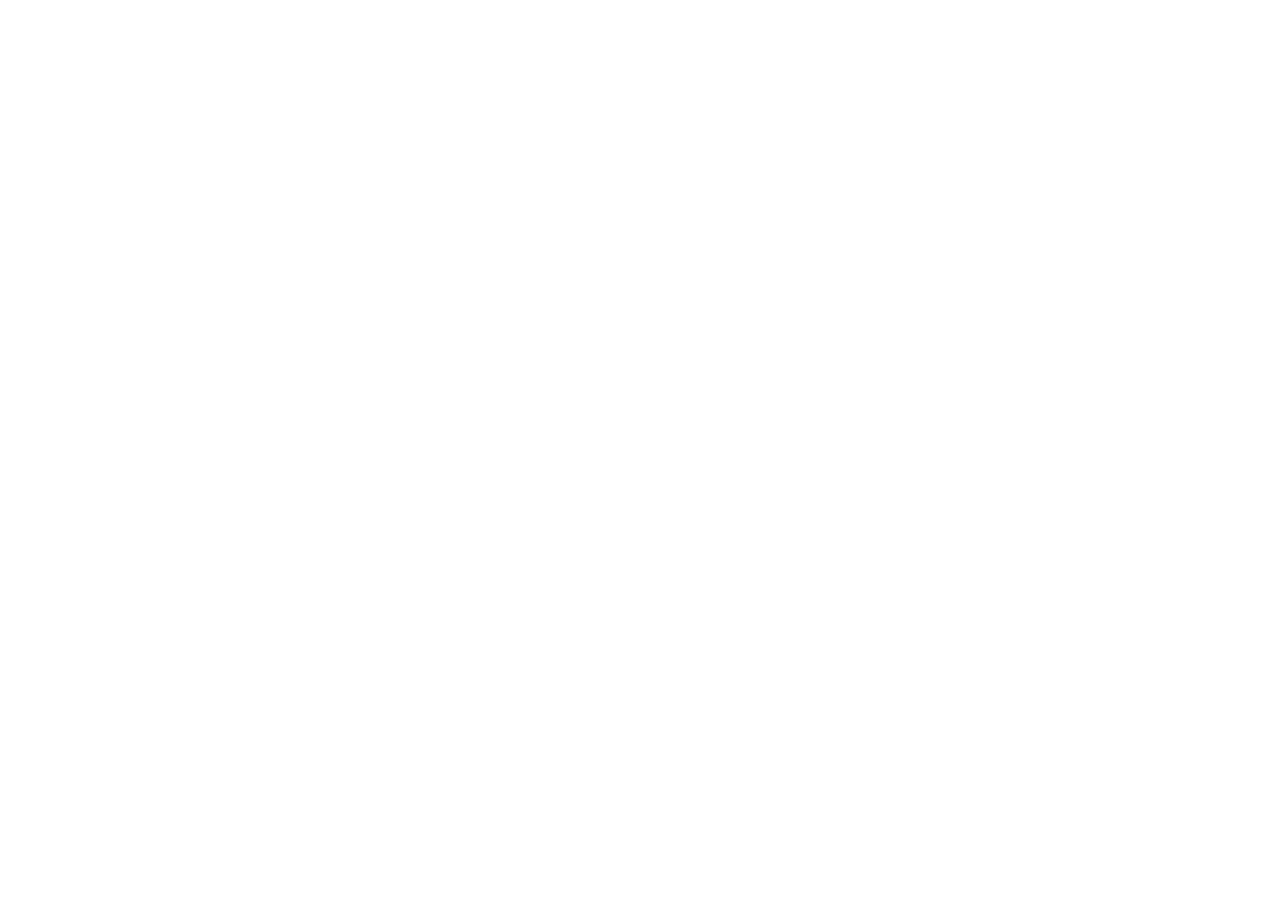
==== index.html @ dcf7b8a6 "Update index.html" ====
<!DOCTYPE html>
<html>
<head>
    <meta charset="utf-8" />
    <title>Page Title</title>
    <link rel="stylesheet" type="text/css" media="screen" href="main.css" />
    <script src="main.js"></script>
</head>
<body>

<form action=/submitted method="POST">


</form>

</body>
</html>
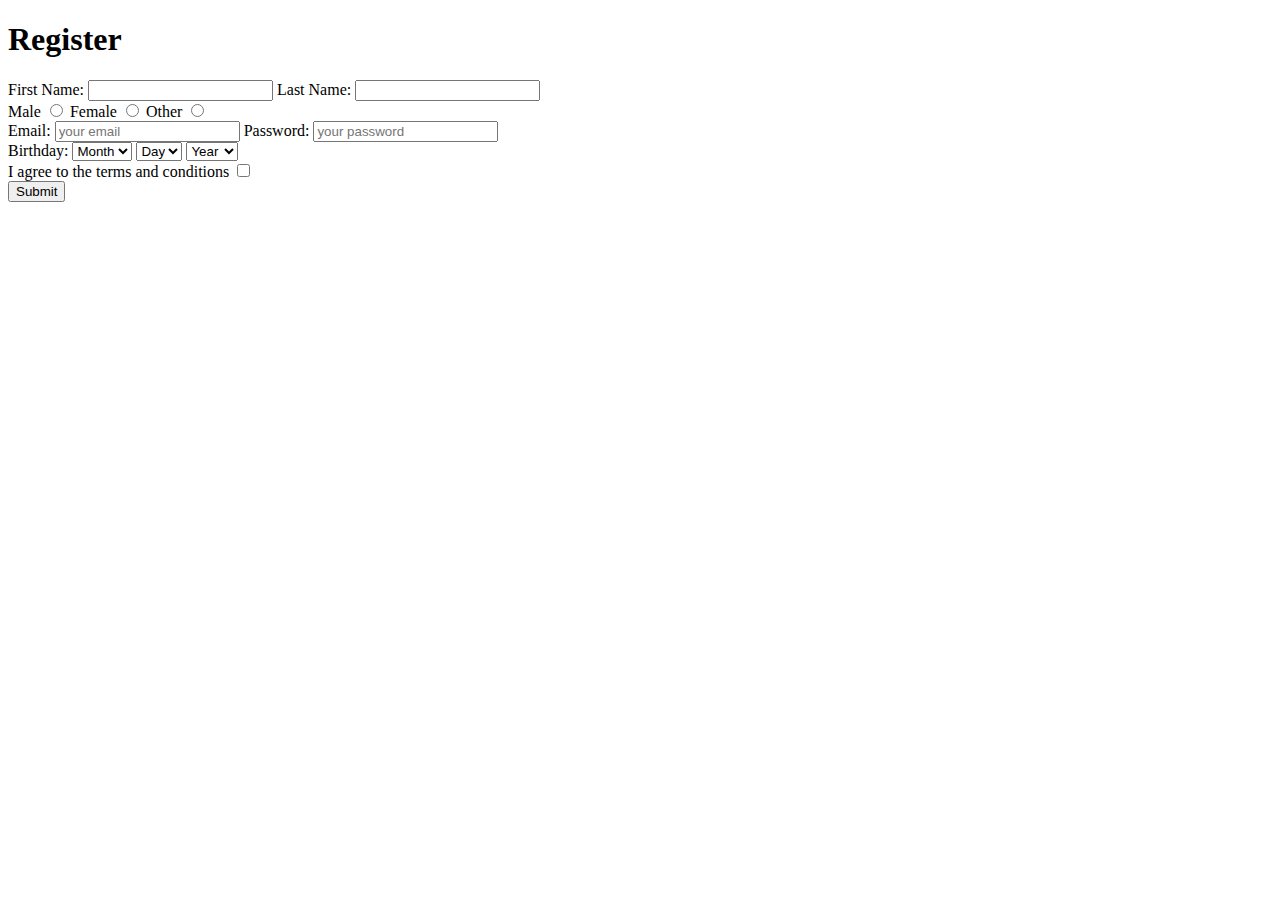
==== commit 63a48999: "forms exam" ====
--- a/index.html
+++ b/index.html
@@ -2,16 +2,89 @@
 <html>
 <head>
     <meta charset="utf-8" />
-    <title>Page Title</title>
+    <title>Form Demo</title>
     <link rel="stylesheet" type="text/css" media="screen" href="main.css" />
     <script src="main.js"></script>
 </head>
 <body>
 
-<form action=/submitted method="POST">
+<h1>Register</h1>
 
+<form>
+
+    <label for="fn">First Name:</label>
+    <input id="fn" type="text" required>
+    <label for="ln">Last Name:</label>
+    <input id="ln" type="text" required>
+    <br>
+    <label for="mal">Male</label>
+    <input name="sex" id="mal" type="radio" value="male">
+    <label for="fem">Female</label>
+    <input name="sex" id="fem" type="radio" value="female">
+    <label for="oth">Other</label>
+    <input name="sex" id="oth" type="radio" value="other">
+    <br>
+    <label for="email">Email:</label>
+    <input id="email" type="email" placeholder="your email" required>
+    <label for="pass">Password:</label>
+    <input id="pass" type="password" placeholder="your password" pattern=".{5,10}" required title="5 to 10 chars">
+    <br>
+    <label for="bday">Birthday:</label>
+    <select id="bday" name="Month">
+        <option>Month</option>
+        <option>01</option>
+    </select>
+    <select id="bday" name="Day">
+        <option>Day</option>
+        <option>01</option>
+    </select>
+    <select id="bday" name="Year">
+        <option>Year</option>
+        <option>1986</option>
+    </select>
+    <br>
+    <label for="terms">I agree to the terms and conditions</label>
+    <input name="terms" id="terms" type="checkbox">
+    <br>
+    <button>Submit</button>
+            
+    
 
 </form>
 
+<!-- <form action="https://google.com" method="get">
+
+<label for="un">Username: </label>
+<input id="un" type="email" placeholder="username" required>
+<br><br>
+<label for="pass">Password: </label> 
+<input id="pass" type="password" placeholder="password">
+<br><br>
+<input type="submit">
+</form>
+
+<p>----------------------------------------------</p>
+<p> Do you prefer cats or dogs?</p>
+<form>
+<input name="pets" id="dogs" type="radio" value="dogs">
+<label for="dogs">Dogs</label>  
+<br><br>
+<input name="pets" id="cats" type="radio" value="cats">
+<label for="cats">Cats</label>  
+<br><br>
+<p>Your favorite color?</p>
+<select name="color">
+    <option>green</option>
+    <option>blue</option>
+    <option>black</option>
+</select>
+<br><br>
+<p>----------------------------------------------</p>
+<p>Few words?</p>
+<textarea rows="10" cols="30"></textarea>
+<br><br>
+<button>Go!</button>
+</form> -->
+
 </body>
 </html>
